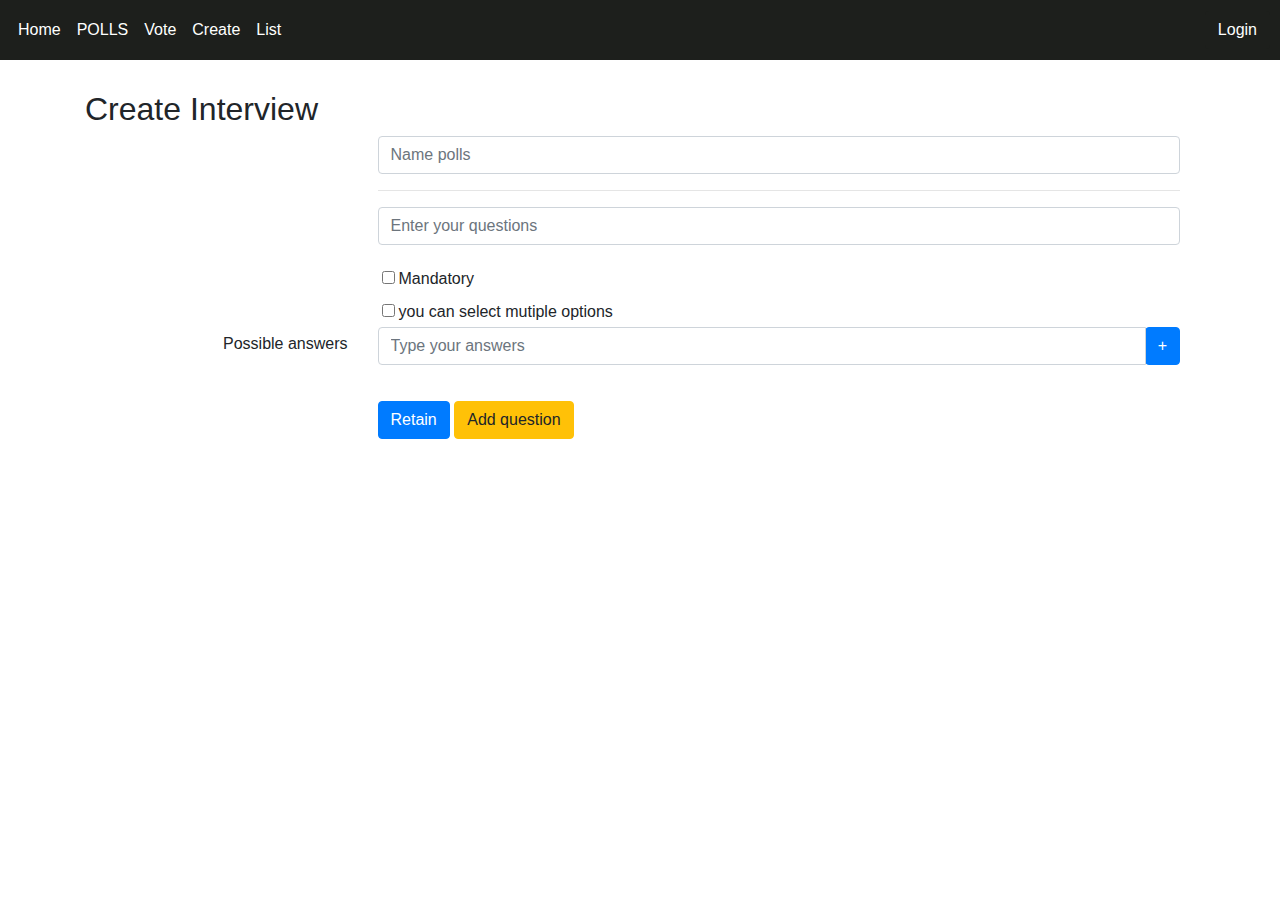
==== create.html @ 62523805 "first commit" ====
<!doctype html>
<html lang="en">
<head>
    <meta charset="UTF-8">
    <meta name="viewport"
          content="width=device-width, user-scalable=no, initial-scale=1.0, maximum-scale=1.0, minimum-scale=1.0">
    <meta http-equiv="X-UA-Compatible" content="ie=edge">
    <title>Document</title>
    <link rel="stylesheet" href="css.css">
    <link rel="stylesheet" href="https://maxcdn.bootstrapcdn.com/bootstrap/4.0.0/css/bootstrap.min.css" integrity="sha384-Gn5384xqQ1aoWXA+058RXPxPg6fy4IWvTNh0E263XmFcJlSAwiGgFAW/dAiS6JXm" crossorigin="anonymous">
</head>
<body>
<nav class="navbar navbar-expand-lg navbar-light">
    <div class="collapse navbar-collapse" id="navbarSupportedContent">
        <ul class="navbar-nav mr-auto">
            <li class="nav-item active">
                <a class="nav-link" href="index.html">Home <span class="sr-only">(current)</span></a>
            </li>
            <li class="nav-item">
                <a class="nav-link" href="polls.html">POLLS</a>
            </li>
            <li class="nav-item dropdown">
                <a class="nav-link" href="#">Vote</a>
            </li>
            <li class="nav-item dropdown">
                <a class="nav-link" href="create.html">Create</a>
            </li>
            <li class="nav-item dropdown">
                <a class="nav-link" href="list.html">List</a>
            </li>
        </ul>
        <form class="form-inline my-2 my-lg-0">
            <button class="btn my-2 my-sm-0" type="submit">Login</button>
        </form>
    </div>
</nav>


<div class="container">
    <h2>Create Interview</h2>
    <div class="container">
        <form action="" onsubmit="return validateForm()">
            <div class="row">
                <div class="col-xl-3">
                    <p style="float: right; padding-top: 196px;">Possible answers</p>
                </div>

                <div class="col-xl-9" id="acc">
                    <div>
                        <input type="text" class="form-control a" name="Enter Name polls" placeholder="Name polls">
                        <p class="err"></p>
                    </div>

                    <div id="div-add">
                        <div id="firstForm">
                            <hr>
                            <div>
                                <input type="text" class="form-control a" name="Enter your questions" placeholder="Enter your questions">
                                <p class="err"></p>
                            </div>

                            <div>
                                <input type="checkbox" class="">Mandatory
                            </div>

                            <div>
                                <input type="checkbox" class="">you can select mutiple options
                            </div>

                            <div class="group" id="gruop"></div>

                            <div class="input-group ">
                                <input type="text" class="form-control a" name="Type your answers" placeholder="Type your answers">
                                <input type="button" onclick="add()" class="input-group-append btn btn-primary" value="+">
                            </div>
                            <p class="err"></p>
                        </div>
                    </div>

                    <input type="submit" onclick="retain()" class="btn btn-primary retain" value="Retain">
                    <input type="button" onclick="addNewForm()" class="btn btn-warning retain" value="Add question">
                </div>
            </div>
        </form>
    </div>
</div>
<script src="js/js.js"></script>
<script src="https://code.jquery.com/jquery-3.2.1.slim.min.js" integrity="sha384-KJ3o2DKtIkvYIK3UENzmM7KCkRr/rE9/Qpg6aAZGJwFDMVNA/GpGFF93hXpG5KkN" crossorigin="anonymous"></script>
<script src="https://cdnjs.cloudflare.com/ajax/libs/popper.js/1.12.9/umd/popper.min.js" integrity="sha384-ApNbgh9B+Y1QKtv3Rn7W3mgPxhU9K/ScQsAP7hUibX39j7fakFPskvXusvfa0b4Q" crossorigin="anonymous"></script>
<script src="https://maxcdn.bootstrapcdn.com/bootstrap/4.0.0/js/bootstrap.min.js" integrity="sha384-JZR6Spejh4U02d8jOt6vLEHfe/JQGiRRSQQxSfFWpi1MquVdAyjUar5+76PVCmYl" crossorigin="anonymous"></script>
</body>
</html>
---- css.css ----
*{
    padding: 0px;
    margin: 0px;
}

.navbar{
    padding: 0px !important;
    background-color: rgb(29, 31, 28) !important;
    color: white !important;
    padding: 10px !important;
}

.nav-link{
    color: white !important;
}

button.btn.my-2.my-sm-0 {
    background-color: rgb(29, 31, 28);
    color: white;
}

button.btn.my-2.my-sm-0:hover {
    background-color: white !important;
    color: black !important;
}

h3.title-h3 {
    text-align: center;
    padding: 30px;
}

.polls ul li {
    list-style: none;
}

input[type="radio"] {
    margin-right: 20px;
}

.polls > h3{
    padding-top: 20px;
}

.retain {
    margin-top: 20px;
}

input[type=checkbox]{
    margin: 10px 4px;
}

.error{
    border-color: red !important;
}

table.table.table-bordered {
    margin-top: 45px;
}

.btn-group {
    margin-top: 20px;
}

h2{
    margin-top: 30px !important;
}
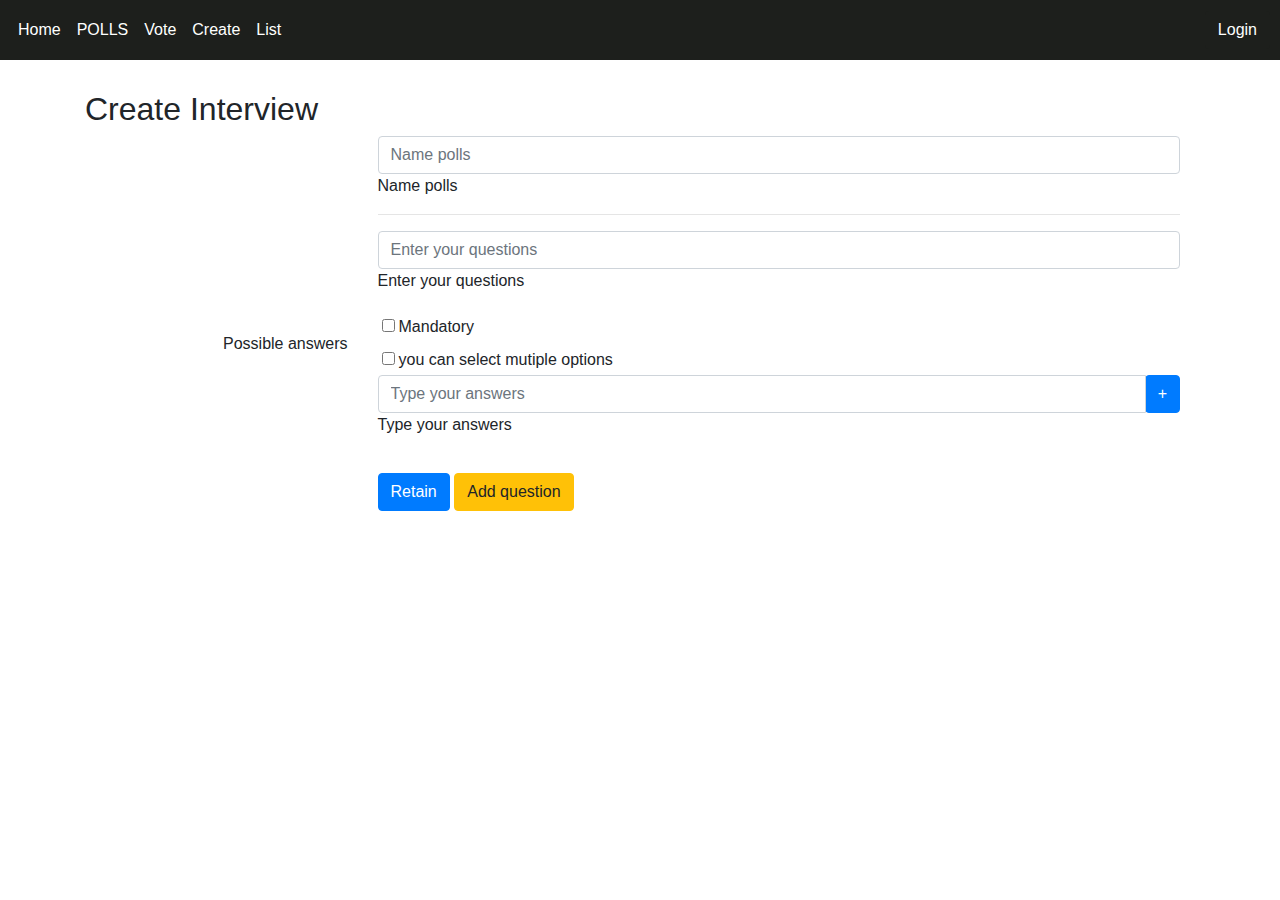
==== commit 9000663a: "update bai tap" ====
--- a/create.html
+++ b/create.html
@@ -48,7 +48,7 @@
                 <div class="col-xl-9" id="acc">
                     <div>
                         <input type="text" class="form-control a" name="Enter Name polls" placeholder="Name polls">
-                        <p class="err"></p>
+                        <p class="err">Name polls</p>
                     </div>
 
                     <div id="div-add">
@@ -56,7 +56,7 @@
                             <hr>
                             <div>
                                 <input type="text" class="form-control a" name="Enter your questions" placeholder="Enter your questions">
-                                <p class="err"></p>
+                                <p class="err">Enter your questions</p>
                             </div>
 
                             <div>
@@ -67,13 +67,14 @@
                                 <input type="checkbox" class="">you can select mutiple options
                             </div>
 
-                            <div class="group" id="gruop"></div>
+                            <div class="group" id="group">
+                                <div class="input-group ">
+                                    <input type="text" class="form-control a" name="Type your answers" placeholder="Type your answers">
+                                    <input type="button" class="input-group-append btn btn-primary" value="+">
 
-                            <div class="input-group ">
-                                <input type="text" class="form-control a" name="Type your answers" placeholder="Type your answers">
-                                <input type="button" onclick="add()" class="input-group-append btn btn-primary" value="+">
+                                </div>
+                                <p class="err" id="err">Type your answers</p>
                             </div>
-                            <p class="err"></p>
                         </div>
                     </div>
 
--- a/css.css
+++ b/css.css
@@ -63,4 +63,12 @@
 
 h2{
     margin-top: 30px !important;
+}
+
+.err p{
+    color: red;
+}
+
+.errDisplay{
+    display: none;
 }